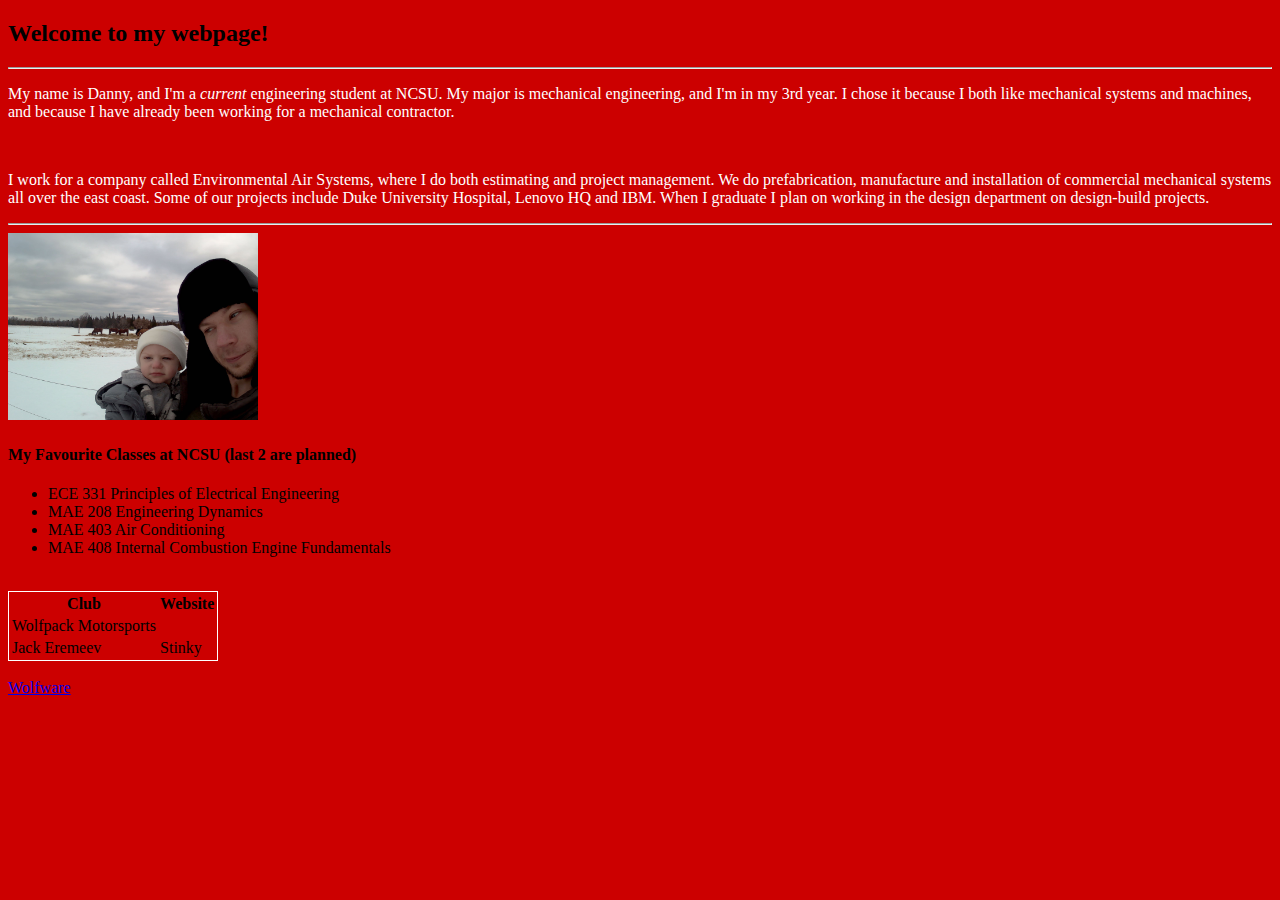
==== index.html @ 47761a59 "Add files via upload" ====
<!DOCTYPE html>
    <!--
      -Name: [Danil Eremeev]
      -UnityID: [deremee]
      -Date: [4/12/2020]
      -Assignment: [Webpages IA]
      -Description: [Webpages independent assignment webpage]
      -->
    <html xmlns="http://www.w3.org/1999/xhtml">
    <head>
        <meta charset="UTF-8" />
        <link href="WebpagesGL.css" rel="stylesheet" type="text/css" />
        <title>Danny Eremeev's Webpage</title> <!-- this is title for question 2 -->
    </head>
    
    <body style="background-color:#CC0000">

	<h2>Welcome to my webpage! </h2> <!-- this is the header for question 2-->
	<hr/>
	<p> <!-- paragraph 1 for question 3-->
	My name is Danny, and I'm a <em>current</em> engineering student at NCSU. My major is mechanical engineering, and I'm in my 3rd year. 
	I chose it because I both like mechanical systems and machines, and because I have already been working for a mechanical contractor.
	</p>
	<br/>
	<p> <!-- paragraph 2 for question 3-->
	I work for a company called Environmental Air Systems, where I do both estimating and project management. We do prefabrication, manufacture and installation of commercial mechanical systems all over the east coast.
	Some of our projects include Duke University Hospital, Lenovo HQ and IBM. When I graduate I plan on working in the design department on design-build projects.
	</p>
	<hr/> <!-- horizontal rule for question 3--> 
	<a href="mailto:deremee@ncsu.edu" target="_blank">
        <img src="PhotoOfMe.jpg" alt="Send Danny and email" id="photo-resize"/>
    </a> <!-- image with link to email for question 4-->
	<br/>
	<h4>My Favourite Classes at NCSU (last 2 are planned) </h4>
	<ul>
		<li>ECE 331 Principles of Electrical Engineering</li>
		<li>MAE 208 Engineering Dynamics</li>
		<li>MAE 403 Air Conditioning</li>
		<li>MAE 408 Internal Combustion Engine Fundamentals</li>
	</ul>
	<br />
	<table class="table-border">
		<tr> <th>Club</th> <th>Website</th> </tr>
		<tr> <td>Wolfpack Motorsports</td> <td><a href="https://www.wolfpackmotorsports.com/" target="_blank"></a></td> </tr>
		<tr> <td>Jack Eremeev</td> <td>Stinky</td> </tr>
	</table>
	<br />
	<a href="https://wolfware.ncsu.edu/" target="_blank">Wolfware</a>
    </body>
    
</html>
---- WebpagesGL.css ----
/*
    <!--
      -Name: [Danil Eremeev]
      -UnityID: [deremee]
      -Date: [4/10/2020]
      -Assignment: [Webpages GL]
      -Description: [Webpages guided lab, about me webpage]
*/
 
p {
    font-family:Times ;
	font-size: 16px;
	color: #FFFFFF;
	}

.table-border {
    border: 1px solid #FFFFFF ;
	
}

#photo-resize {
    max-width: 250px ;
    max-height: 300px ;
}
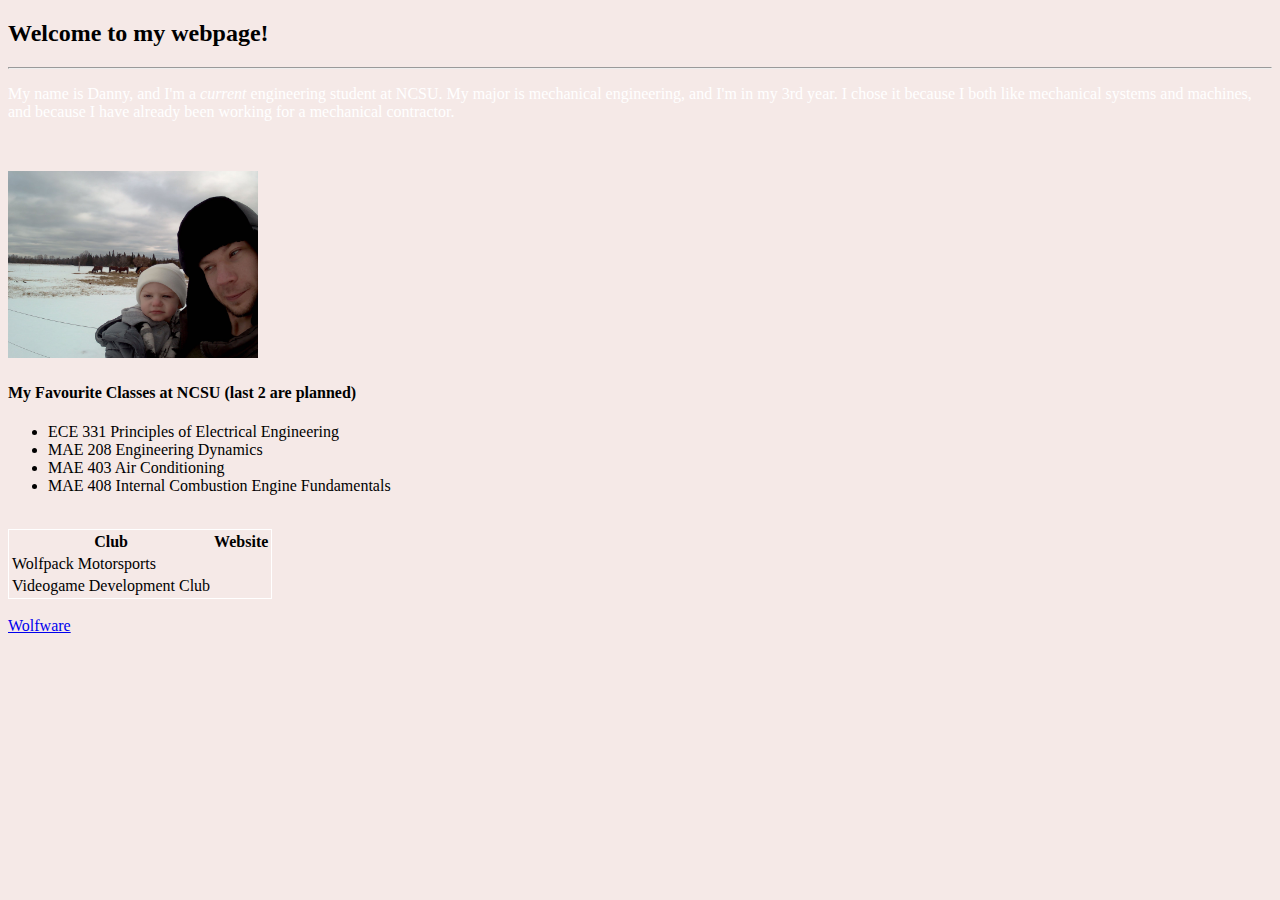
==== commit 4fc4f1c2: "Add files via upload" ====
--- a/index.html
+++ b/index.html
@@ -9,11 +9,11 @@
     <html xmlns="http://www.w3.org/1999/xhtml">
     <head>
         <meta charset="UTF-8" />
-        <link href="WebpagesGL.css" rel="stylesheet" type="text/css" />
+        <link href="style.css" rel="stylesheet" type="text/css" />
         <title>Danny Eremeev's Webpage</title> <!-- this is title for question 2 -->
     </head>
     
-    <body style="background-color:#CC0000">
+    <body style="background-color:#F5E9E7">
 
 	<h2>Welcome to my webpage! </h2> <!-- this is the header for question 2-->
 	<hr/>
@@ -22,8 +22,9 @@
 	I chose it because I both like mechanical systems and machines, and because I have already been working for a mechanical contractor.
 	</p>
 	<br/>
-	<p> <!-- paragraph 2 for question 3-->
-	I work for a company called Environmental Air Systems, where I do both estimating and project management. We do prefabrication, manufacture and installation of commercial mechanical systems all over the east coast.
+	<p style="font-family: Arial;> <!-- paragraph 2 for question 3-->
+	I work for a company called <strong>Environmental Air Systems</strong>, where I do both estimating and project management. 
+	We do prefabrication, manufacture and installation of commercial mechanical systems <ins>all over the east coast</ins>.
 	Some of our projects include Duke University Hospital, Lenovo HQ and IBM. When I graduate I plan on working in the design department on design-build projects.
 	</p>
 	<hr/> <!-- horizontal rule for question 3--> 
@@ -31,7 +32,7 @@
         <img src="PhotoOfMe.jpg" alt="Send Danny and email" id="photo-resize"/>
     </a> <!-- image with link to email for question 4-->
 	<br/>
-	<h4>My Favourite Classes at NCSU (last 2 are planned) </h4>
+	<h4>My Favourite Classes at NCSU (last 2 are planned) </h4> <!-- ordered list for question 5-->
 	<ul>
 		<li>ECE 331 Principles of Electrical Engineering</li>
 		<li>MAE 208 Engineering Dynamics</li>
@@ -39,10 +40,10 @@
 		<li>MAE 408 Internal Combustion Engine Fundamentals</li>
 	</ul>
 	<br />
-	<table class="table-border">
+	<table class="table-border"> <!-- table for question 6-->
 		<tr> <th>Club</th> <th>Website</th> </tr>
-		<tr> <td>Wolfpack Motorsports</td> <td><a href="https://www.wolfpackmotorsports.com/" target="_blank"></a></td> </tr>
-		<tr> <td>Jack Eremeev</td> <td>Stinky</td> </tr>
+		<tr> <td>Wolfpack Motorsports</td> <td><a href="https://www.wolfpackmotorsports.com/"></a></td> </tr>
+		<tr> <td>Videogame Development Club</td> <td><a href="https://getinvolved.ncsu.edu/organization/vgdc"></a></td> </tr>
 	</table>
 	<br />
 	<a href="https://wolfware.ncsu.edu/" target="_blank">Wolfware</a>
--- a/style.css
+++ b/style.css
@@ -0,0 +1,24 @@
+/*
+    <!--
+      -Name: [Danil Eremeev]
+      -UnityID: [deremee]
+      -Date: [4/10/2020]
+      -Assignment: [Webpages GL]
+      -Description: [Webpages guided lab, about me webpage]
+*/
+ 
+p {
+    font-family:Times ;
+	font-size: 16px;
+	color: #FFFFFF;
+	}
+
+.table-border {
+    border: 1px solid #FFFFFF ;
+	
+}
+
+#photo-resize {
+    max-width: 250px ;
+	max-height: 300px ;
+}
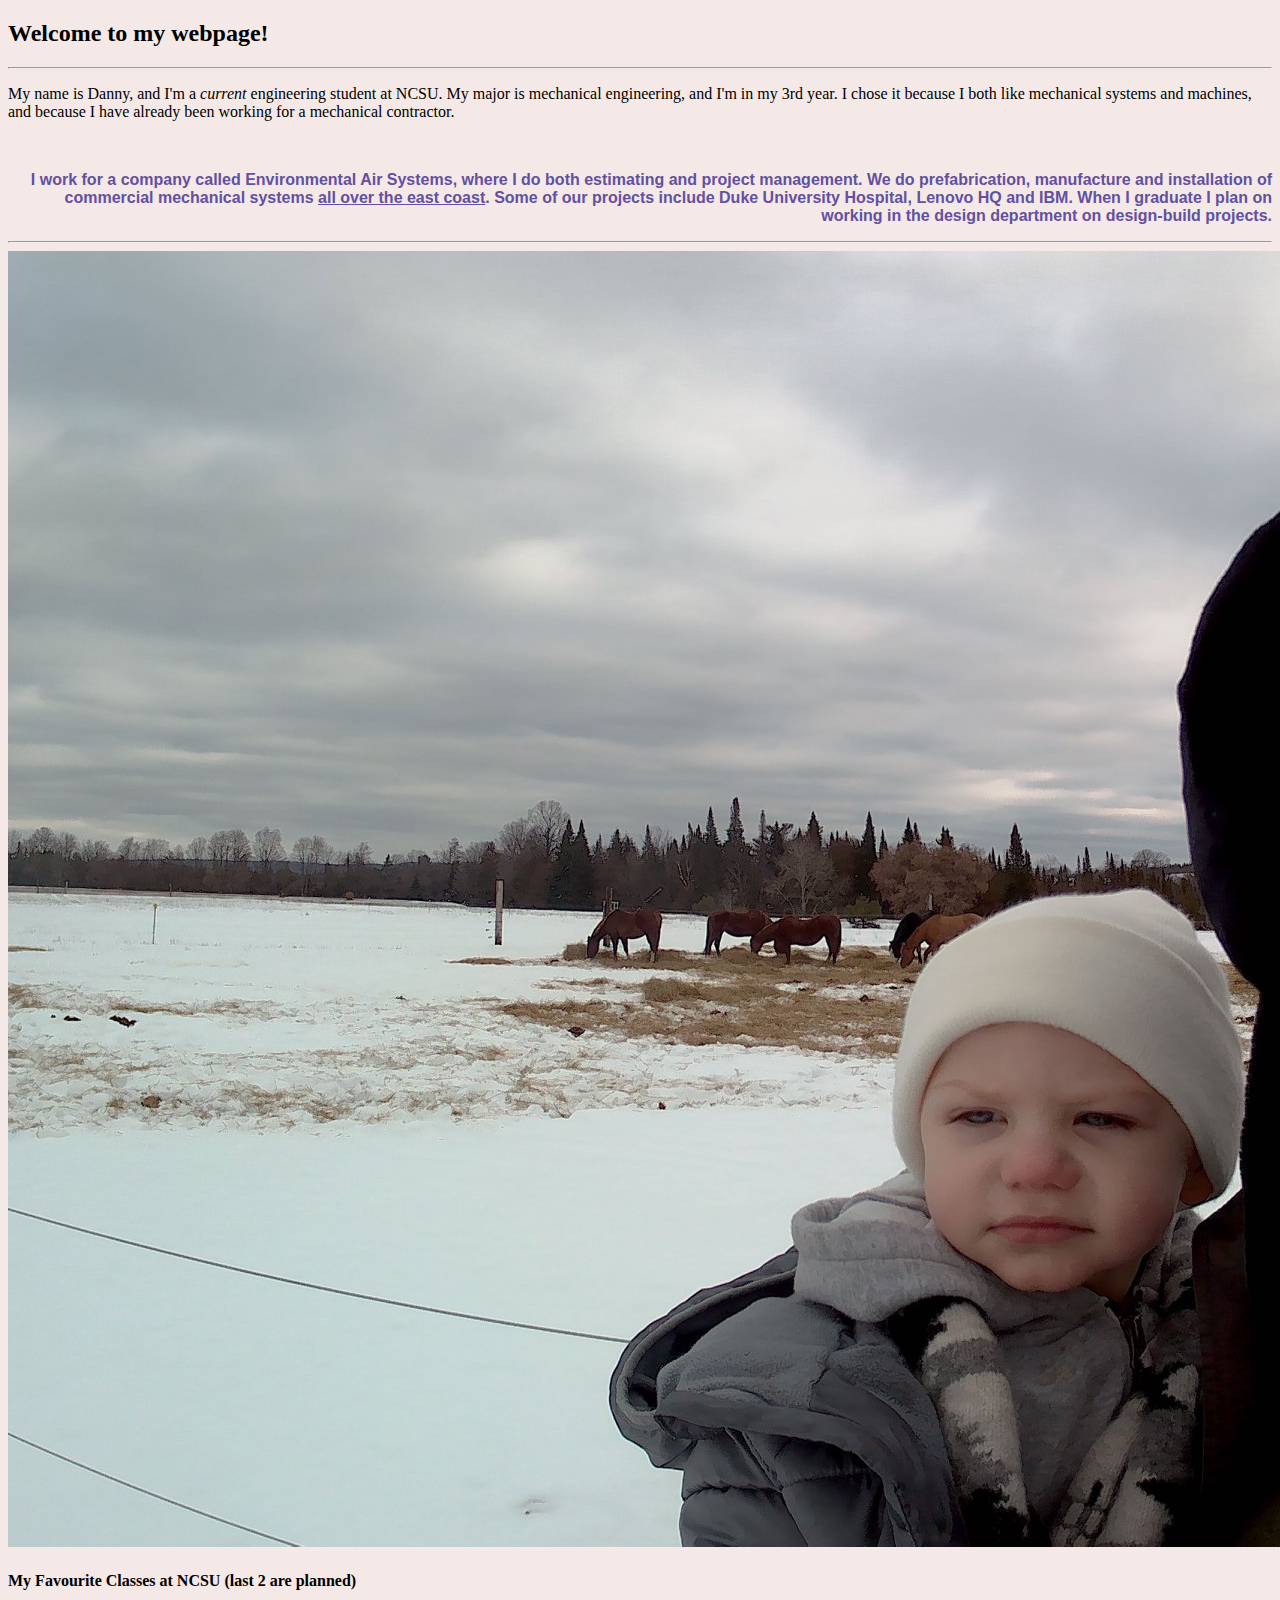
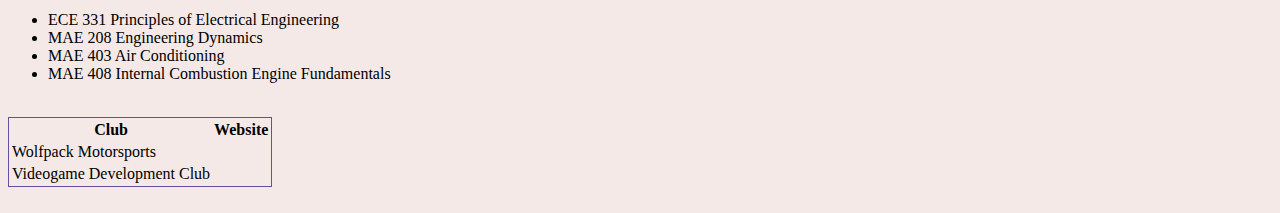
==== commit 7eaa3315: "Add files via upload" ====
--- a/index.html
+++ b/index.html
@@ -13,7 +13,7 @@
         <title>Danny Eremeev's Webpage</title> <!-- this is title for question 2 -->
     </head>
     
-    <body style="background-color:#F5E9E7">
+    <body>
 
 	<h2>Welcome to my webpage! </h2> <!-- this is the header for question 2-->
 	<hr/>
@@ -22,7 +22,7 @@
 	I chose it because I both like mechanical systems and machines, and because I have already been working for a mechanical contractor.
 	</p>
 	<br/>
-	<p style="font-family: Arial;> <!-- paragraph 2 for question 3-->
+	<p style="font-family:Arial; text-align: right; font-weight: bold; font-size: 16px; color: #6250A1;"> <!-- paragraph 2 for question 3, using in-line styling -->
 	I work for a company called <strong>Environmental Air Systems</strong>, where I do both estimating and project management. 
 	We do prefabrication, manufacture and installation of commercial mechanical systems <ins>all over the east coast</ins>.
 	Some of our projects include Duke University Hospital, Lenovo HQ and IBM. When I graduate I plan on working in the design department on design-build projects.
@@ -46,7 +46,6 @@
 		<tr> <td>Videogame Development Club</td> <td><a href="https://getinvolved.ncsu.edu/organization/vgdc"></a></td> </tr>
 	</table>
 	<br />
-	<a href="https://wolfware.ncsu.edu/" target="_blank">Wolfware</a>
     </body>
     
 </html>
--- a/style.css
+++ b/style.css
@@ -2,23 +2,21 @@
     <!--
       -Name: [Danil Eremeev]
       -UnityID: [deremee]
-      -Date: [4/10/2020]
-      -Assignment: [Webpages GL]
-      -Description: [Webpages guided lab, about me webpage]
+      -Date: [4/12/2020]
+      -Assignment: [Webpages IA]
+      -Description: [Webpages independent assignment]
 */
  
-p {
-    font-family:Times ;
-	font-size: 16px;
-	color: #FFFFFF;
-	}
+body {
+	background-color:#F5E9E7 ;
+}
 
 .table-border {
-    border: 1px solid #FFFFFF ;
-	
+    border: 1px solid #6250A1 ;
 }
 
-#photo-resize {
-    max-width: 250px ;
-	max-height: 300px ;
+#photostyle {
+    max-width: 200px ;
+	max-height: 250px ;
+	border: 2px outset #32CD32 ;
 }
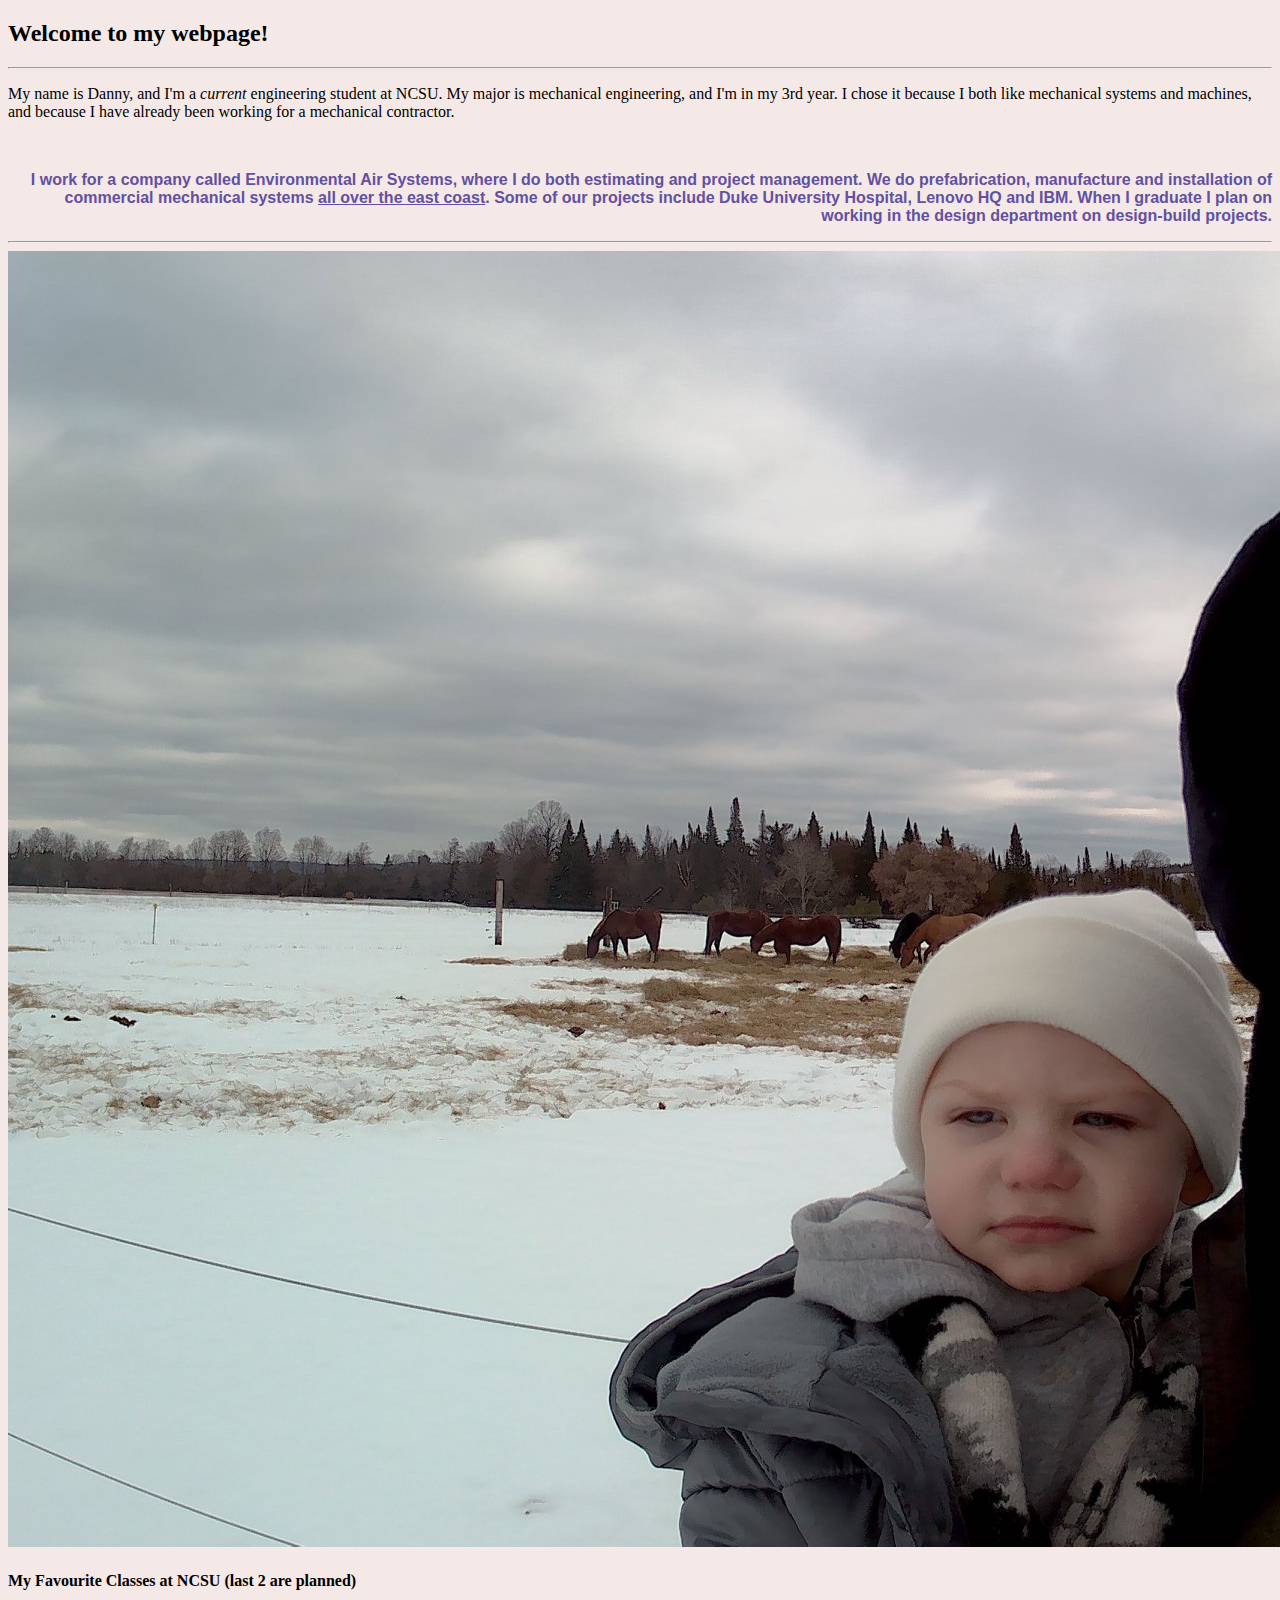
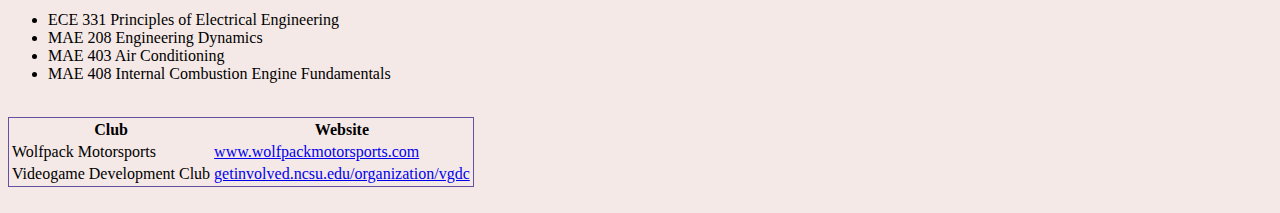
==== commit 3a5f0dd7: "Add files via upload" ====
--- a/index.html
+++ b/index.html
@@ -42,8 +42,8 @@
 	<br />
 	<table class="table-border"> <!-- table for question 6-->
 		<tr> <th>Club</th> <th>Website</th> </tr>
-		<tr> <td>Wolfpack Motorsports</td> <td><a href="https://www.wolfpackmotorsports.com/"></a></td> </tr>
-		<tr> <td>Videogame Development Club</td> <td><a href="https://getinvolved.ncsu.edu/organization/vgdc"></a></td> </tr>
+		<tr> <td>Wolfpack Motorsports</td> <td><a href="https://www.wolfpackmotorsports.com/">www.wolfpackmotorsports.com</a></td> </tr>
+		<tr> <td>Videogame Development Club</td> <td><a href="https://getinvolved.ncsu.edu/organization/vgdc">getinvolved.ncsu.edu/organization/vgdc</a></td> </tr>
 	</table>
 	<br />
     </body>
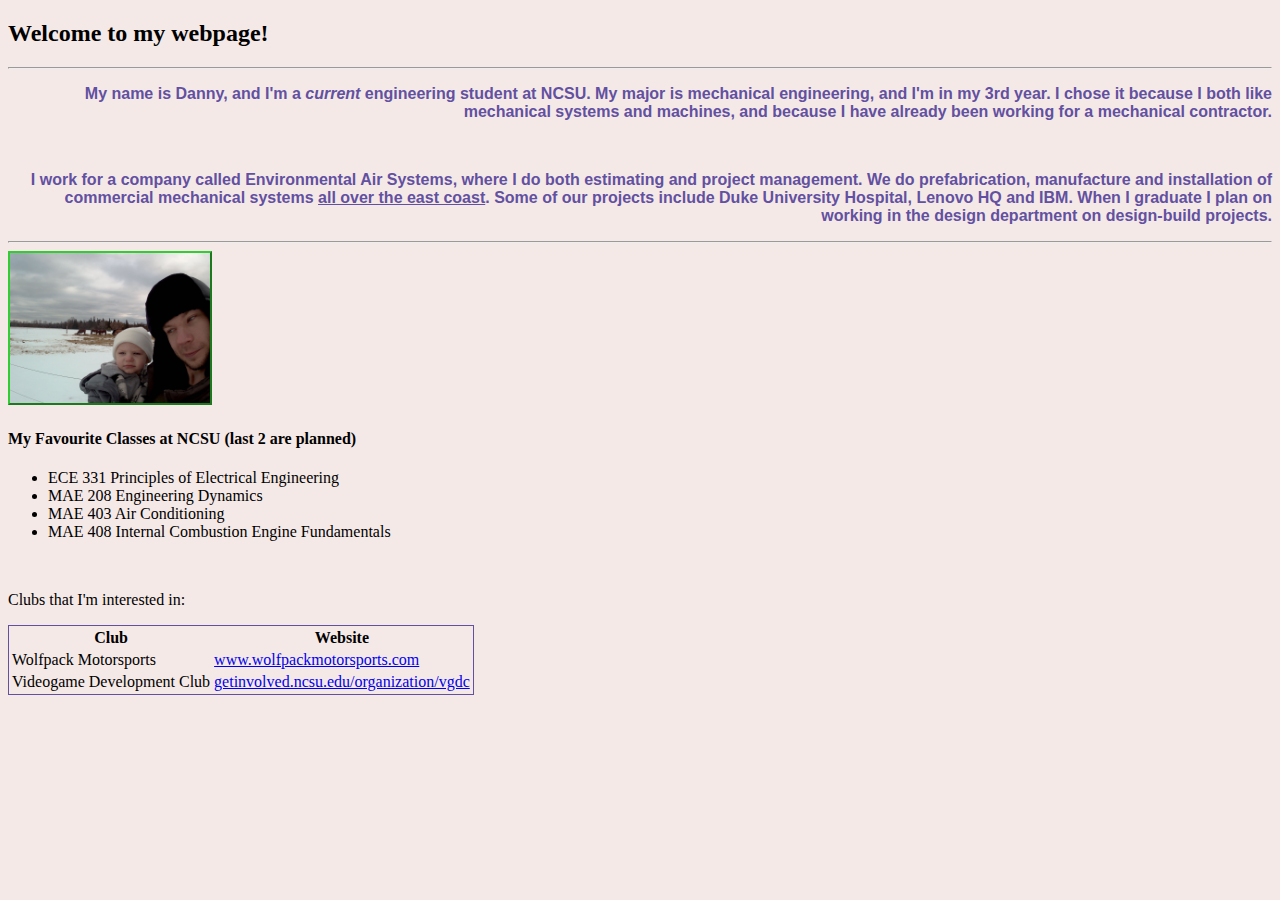
==== commit 6f8d3eff: "Add files via upload" ====
--- a/index.html
+++ b/index.html
@@ -17,7 +17,7 @@
 
 	<h2>Welcome to my webpage! </h2> <!-- this is the header for question 2-->
 	<hr/>
-	<p> <!-- paragraph 1 for question 3-->
+	<p style="font-family:Arial; text-align: right; font-weight: bold; font-size: 16px; color: #6250A1;"> <!-- paragraph 1 for question 3, using in-line styling -->
 	My name is Danny, and I'm a <em>current</em> engineering student at NCSU. My major is mechanical engineering, and I'm in my 3rd year. 
 	I chose it because I both like mechanical systems and machines, and because I have already been working for a mechanical contractor.
 	</p>
@@ -29,7 +29,7 @@
 	</p>
 	<hr/> <!-- horizontal rule for question 3--> 
 	<a href="mailto:deremee@ncsu.edu" target="_blank">
-        <img src="PhotoOfMe.jpg" alt="Send Danny and email" id="photo-resize"/>
+        <img src="PhotoOfMe.jpg" alt="Send Danny and email" id="photostyle"/>
     </a> <!-- image with link to email for question 4-->
 	<br/>
 	<h4>My Favourite Classes at NCSU (last 2 are planned) </h4> <!-- ordered list for question 5-->
@@ -40,10 +40,11 @@
 		<li>MAE 408 Internal Combustion Engine Fundamentals</li>
 	</ul>
 	<br />
+	<p> Clubs that I'm interested in:</p>
 	<table class="table-border"> <!-- table for question 6-->
 		<tr> <th>Club</th> <th>Website</th> </tr>
-		<tr> <td>Wolfpack Motorsports</td> <td><a href="https://www.wolfpackmotorsports.com/">www.wolfpackmotorsports.com</a></td> </tr>
-		<tr> <td>Videogame Development Club</td> <td><a href="https://getinvolved.ncsu.edu/organization/vgdc">getinvolved.ncsu.edu/organization/vgdc</a></td> </tr>
+		<tr> <td>Wolfpack Motorsports</td> <td><a href="https://www.wolfpackmotorsports.com/" target="_blank">www.wolfpackmotorsports.com</a></td> </tr>
+		<tr> <td>Videogame Development Club</td> <td><a href="https://getinvolved.ncsu.edu/organization/vgdc" target="_blank">getinvolved.ncsu.edu/organization/vgdc</a></td> </tr>
 	</table>
 	<br />
     </body>
--- a/style.css
+++ b/style.css
@@ -7,16 +7,16 @@
       -Description: [Webpages independent assignment]
 */
  
-body {
+body {	
 	background-color:#F5E9E7 ;
-}
+} /* background selector */
 
 .table-border {
     border: 1px solid #6250A1 ;
-}
+} /* table selector */
 
 #photostyle {
     max-width: 200px ;
 	max-height: 250px ;
 	border: 2px outset #32CD32 ;
-}
+} /* image selector */
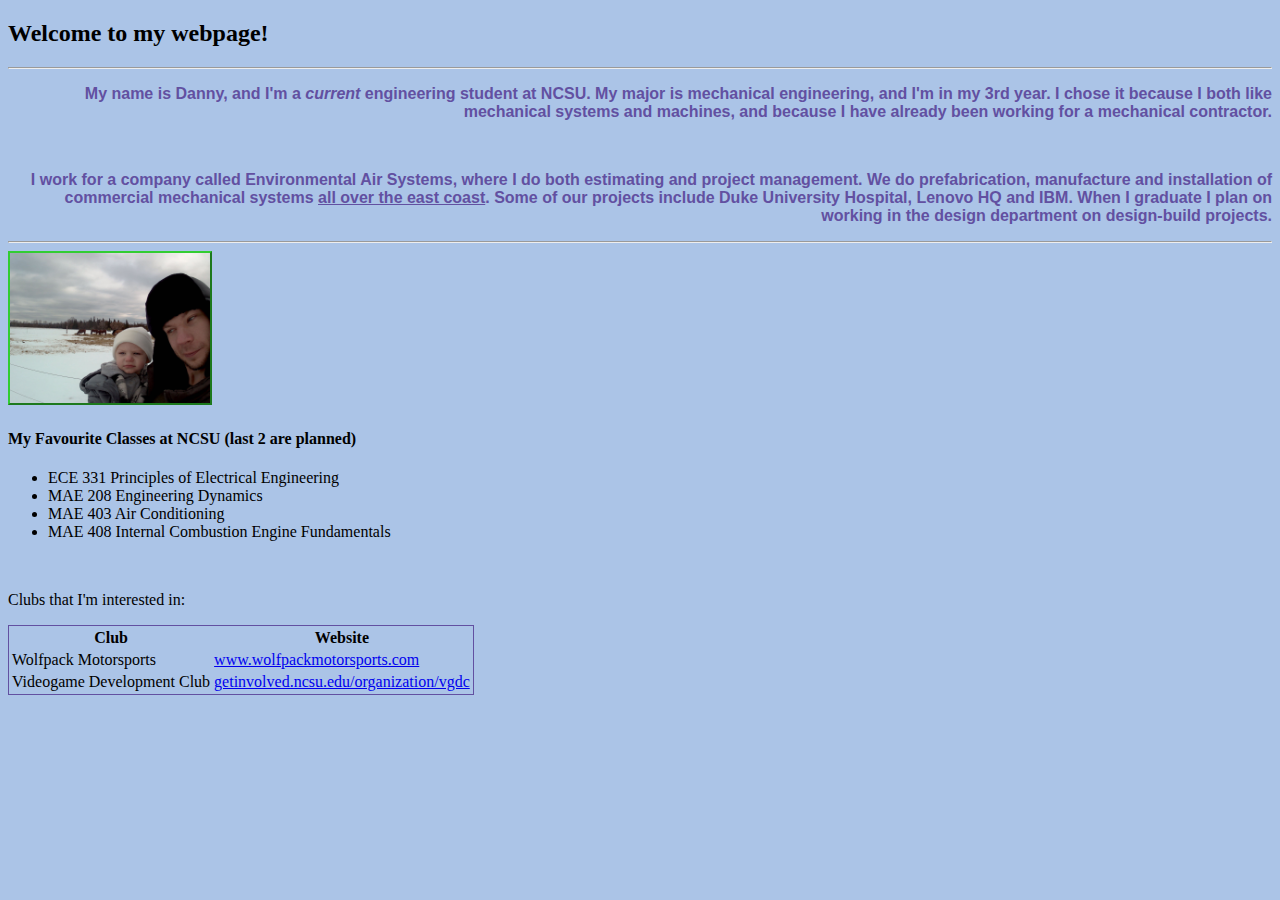
==== commit e8a3346e: "Add files via upload" ====
--- a/index.html
+++ b/index.html
@@ -13,7 +13,7 @@
         <title>Danny Eremeev's Webpage</title> <!-- this is title for question 2 -->
     </head>
     
-    <body>
+    <body class="bgcolor1"> <!-- bg color selector -->
 
 	<h2>Welcome to my webpage! </h2> <!-- this is the header for question 2-->
 	<hr/>
--- a/style.css
+++ b/style.css
@@ -7,8 +7,8 @@
       -Description: [Webpages independent assignment]
 */
  
-body {	
-	background-color:#F5E9E7 ;
+.bgcolor1 {	
+	background-color:#ABC4E7 ;
 } /* background selector */
 
 .table-border {
